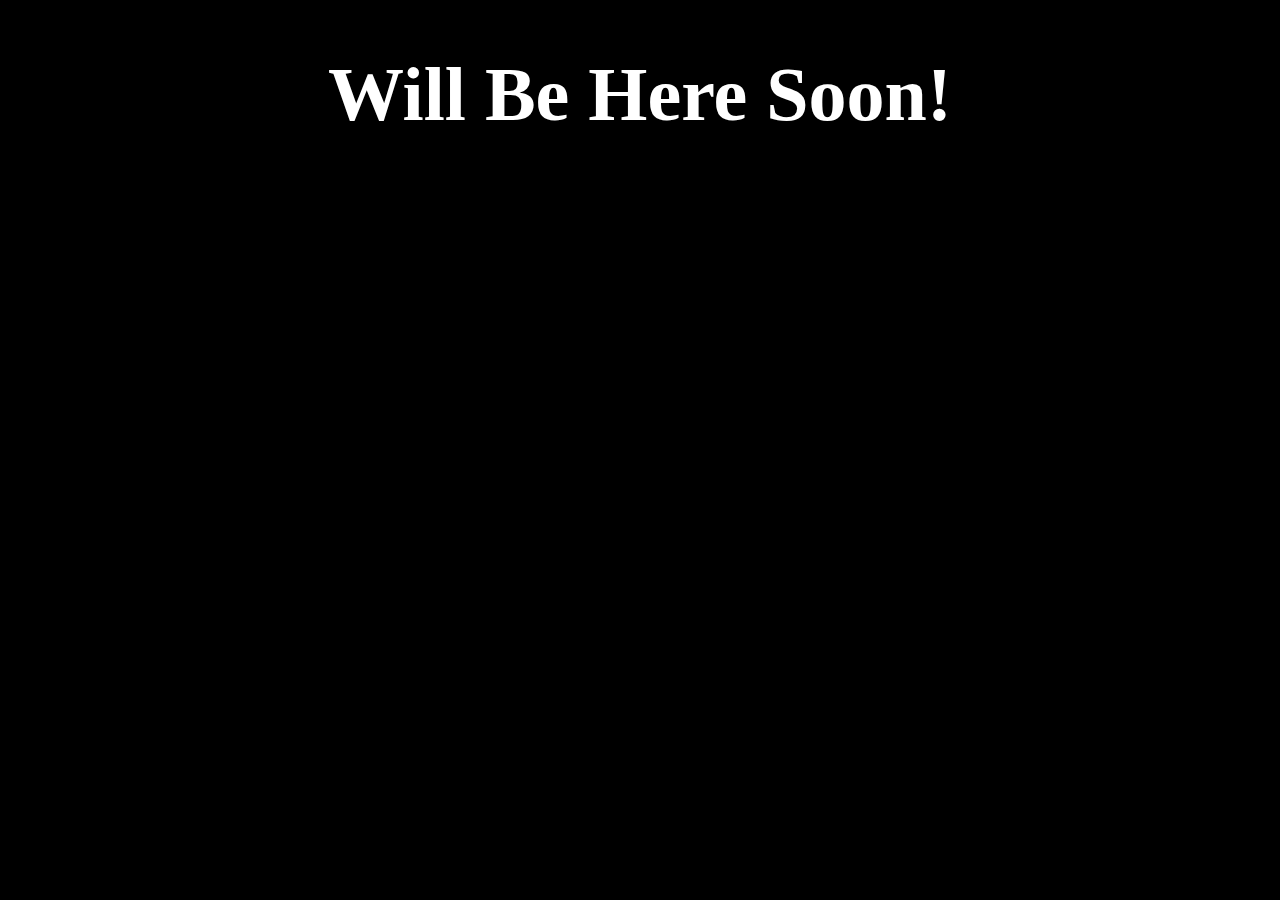
==== index.html @ 714bcb30 "first commit" ====
<!DOCTYPE html>
<html lang="en">
<head>
    <meta charset="UTF-8">
    <meta name="viewport" content="width=device-width, initial-scale=1.0">
    <title>HomeWork|Week 2</title>
    <link rel="stylesheet" href="style.css">
</head>
<body>
    <h1>Will Be Here Soon!</h1>
</body>
</html>
---- style.css ----
body{
    background: black;
}
h1{
    color:white;
    text-align: center;
    font-size: 76px;
}
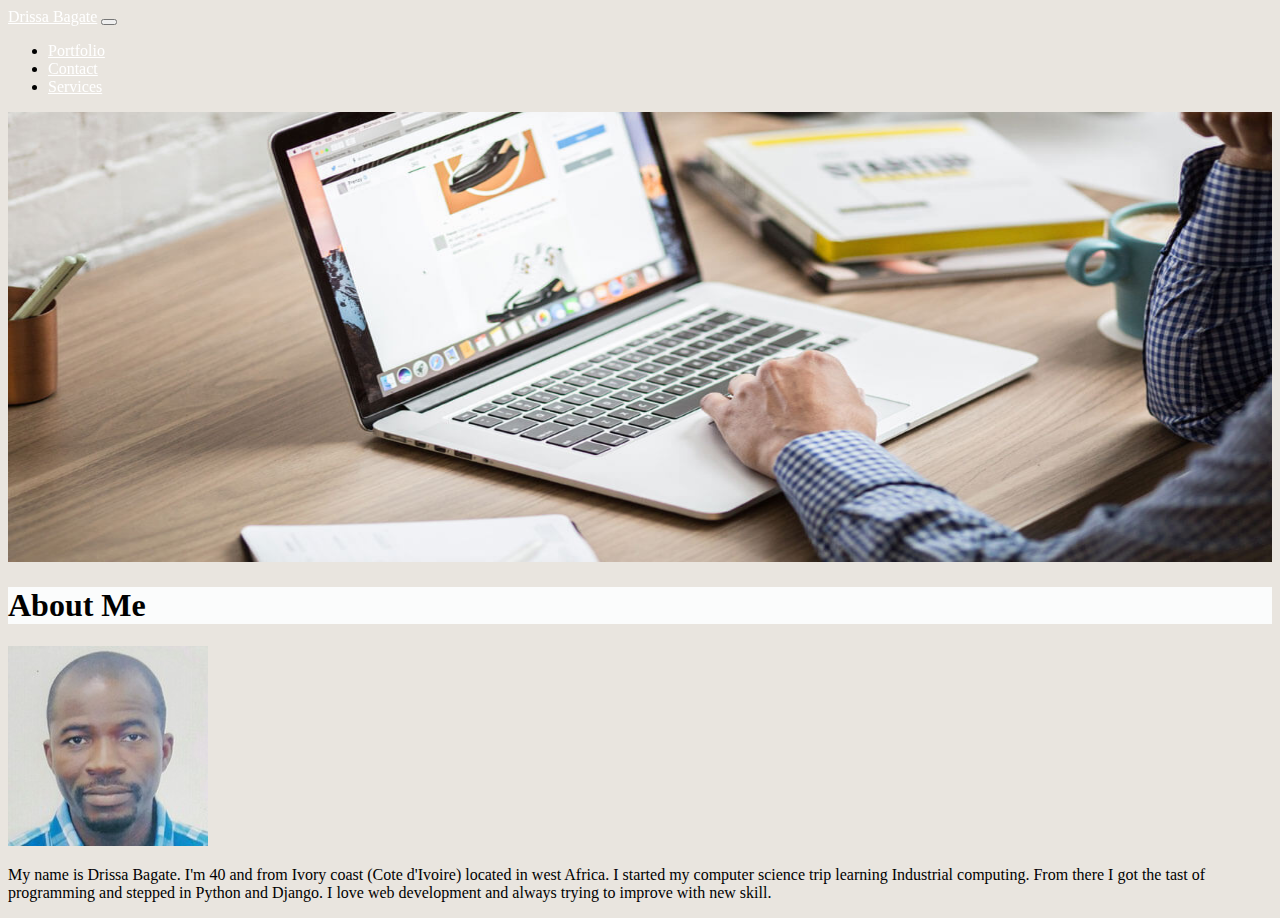
==== commit 0234f0f2: "First commit" ====
--- a/index.html
+++ b/index.html
@@ -1,12 +1,72 @@
 <!DOCTYPE html>
-<html lang="en">
+<html>
+
 <head>
-    <meta charset="UTF-8">
-    <meta name="viewport" content="width=device-width, initial-scale=1.0">
-    <title>HomeWork|Week 2</title>
-    <link rel="stylesheet" href="style.css">
+  <meta name="viewport" content="width=device-width, initial-scale=1">
+  <link href="https://cdn.jsdelivr.net/npm/bootstrap@5.0.0-beta1/dist/css/bootstrap.min.css" rel="stylesheet" integrity="sha384-giJF6kkoqNQ00vy+HMDP7azOuL0xtbfIcaT9wjKHr8RbDVddVHyTfAAsrekwKmP1" crossorigin="anonymous">
+  <link rel="stylesheet" href="https://pro.fontawesome.com/releases/v5.10.0/css/all.css" integrity="sha384-AYmEC3Yw5cVb3ZcuHtOA93w35dYTsvhLPVnYs9eStHfGJvOvKxVfELGroGkvsg+p" crossorigin="anonymous"/>
+  <link rel="stylesheet" href="/CSS/style.css">
+  <title>Home | About Me</title>
 </head>
-<body>
-    <h1>Will Be Here Soon!</h1>
+
+
+<body class="bg">
+
+    <section class=" container p-0">
+
+      <nav class="navbar navbar-expand-sm navbar-dark bg-dark fixed-top" >
+        <div class="container-fluid">
+          <a class="navbar-brand" href="./index.html">Drissa Bagate</a>
+          <button class="navbar-toggler" type="button" data-bs-toggle="collapse" data-bs-target="#navbarNav" aria-controls="navbarNav" aria-expanded="false" aria-label="Toggle navigation">
+            <i class="fas fa-bars"></i>
+          </button>
+          <div class="collapse navbar-collapse justify-content-end" id="navbarNav">
+           
+            <ul class="navbar-nav ">
+              <li class="nav-item ">
+                <a class="nav-link " aria-current="page" href="/templates/portfolio.html">Portfolio</a>
+              </li>
+              <li class="nav-item">
+                <a class="nav-link" href="/templates/contact.html">Contact</a>
+              </li>
+              <li class="nav-item ">
+                <a class="nav-link" href="#">Services</a>
+              </li>
+              
+            </ul>
+          </div>
+        </div>
+        
+      </nav>
+
+      <header>
+        <img class="img-fluid" src="/images/portfolio-1.jpg" height="450px" width="100%" alt="main banner">
+      </header>
+
+    </section>
+
+    <section class="section_2 container p-0 col-12 mt-auto">
+      <div class="row">
+        <div class="text-center  h-100 justify-content-center align-items-center"><h1>About Me</h1></div>
+      </div>
+    </section>
+
+    <section class="container  ">
+      <div class="row">
+        <div class="col-md-4 mb-2 "><img class=" d-block mx-auto img-thumbnail" src="./images/moi.jpg" alt="My Image"></div>
+
+        <div class="col-md-8">
+          <p class=" p-0">
+            My name is Drissa Bagate. I'm 40 and from Ivory coast (Cote d'Ivoire) located in west Africa.
+            I started my computer science trip learning Industrial computing. From there I got the tast of 
+            programming and stepped in Python and Django. I love web development and always trying to improve 
+            with new skill.  
+          </p>
+        </div>
+
+      </div>
+    </section>
+
+    <script src="https://cdn.jsdelivr.net/npm/bootstrap@5.0.0-beta1/dist/js/bootstrap.bundle.min.js" integrity="sha384-ygbV9kiqUc6oa4msXn9868pTtWMgiQaeYH7/t7LECLbyPA2x65Kgf80OJFdroafW" crossorigin="anonymous"></script>
 </body>
-</html>+</html>
--- a/CSS/style.css
+++ b/CSS/style.css
@@ -0,0 +1,50 @@
+  *{
+    box-sizing: border-box;
+  }
+  
+  #myVideo {
+    position: fixed;
+    right: 0;
+    bottom: 0;
+    min-width: 100%; 
+    min-height: 100%;
+  }
+
+  .navbar-custom .navbar-toggler-icon {
+    background-image: url("data:image/svg+xml;charset=utf8,%3Csvg viewBox='0 0 32 32' xmlns='http://www.w3.org/2000/svg'%3E%3Cpath stroke='rgba(255,102,203)' stroke-width='2' stroke-linecap='round' stroke-miterlimit='10' d='M4 8h24M4 16h24M4 24h24'/%3E%3C/svg%3E");
+  }
+
+.bg{
+  background: rgb(233, 229, 223);
+}
+
+  .fixed-top{
+    position:-webkit-sticky;
+    position:sticky;
+    top:0;
+    left:0;
+    right:0;
+  }
+
+.bg-info{
+  background: black;
+
+}
+
+  .navbar a{
+    color: white;
+
+    
+  }
+
+
+.section_2, .section_3{
+  background: rgb(251, 252, 252);
+}
+
+
+header{
+  
+  max-width: 100%;
+  
+}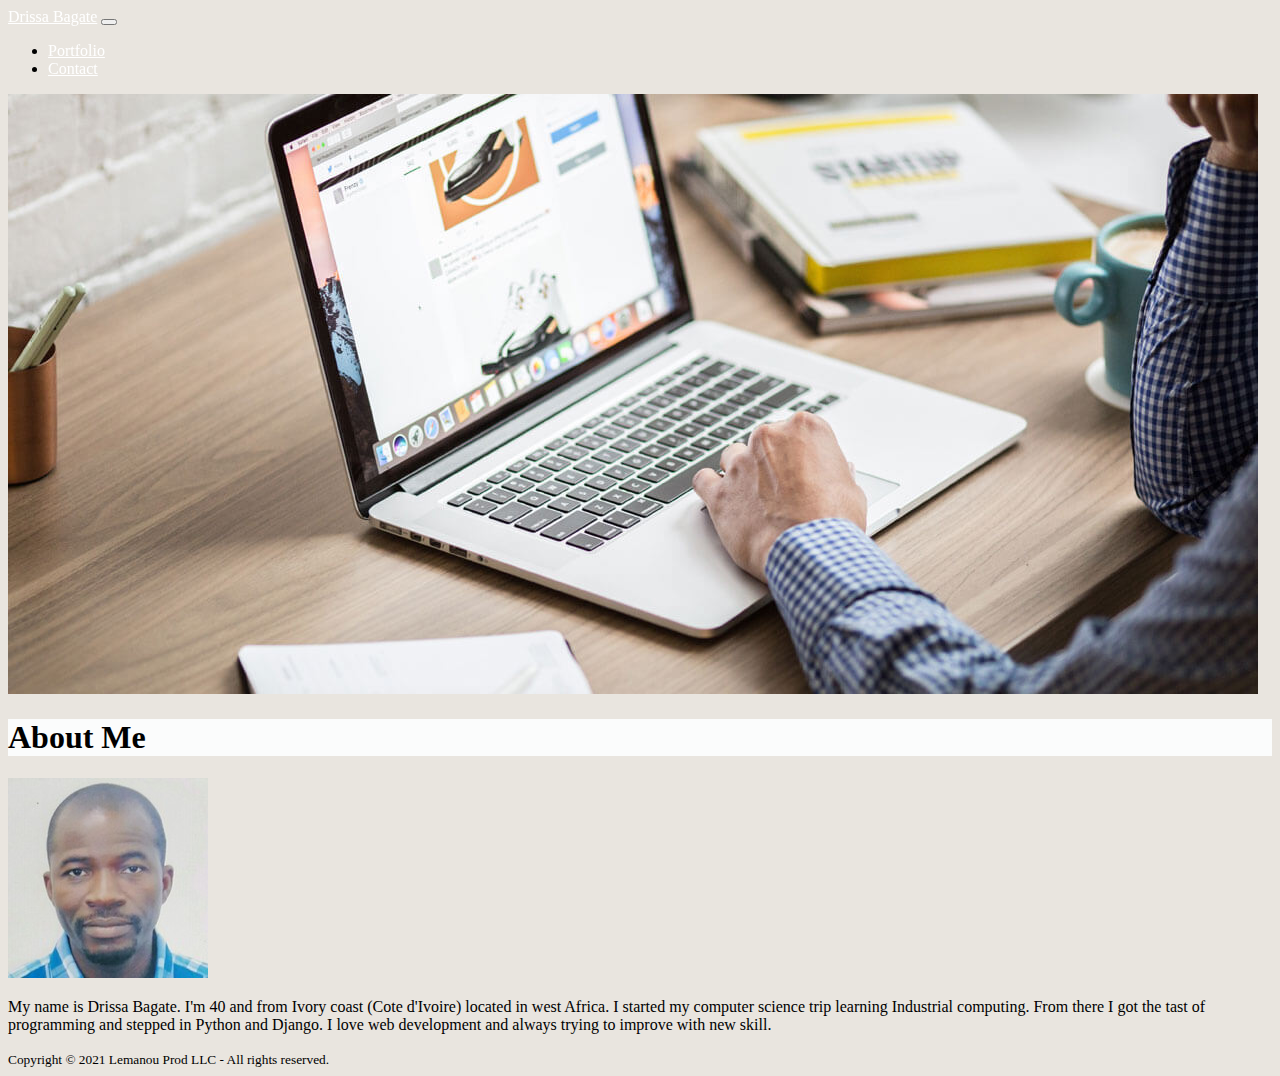
==== commit 5a50dbb4: "fixed html stray tag issue and replaced contactpage image" ====
--- a/index.html
+++ b/index.html
@@ -1,11 +1,11 @@
 <!DOCTYPE html>
-<html>
-
+<html lang="en">
 <head>
+  <meta charset="UTF-8">
   <meta name="viewport" content="width=device-width, initial-scale=1">
   <link href="https://cdn.jsdelivr.net/npm/bootstrap@5.0.0-beta1/dist/css/bootstrap.min.css" rel="stylesheet" integrity="sha384-giJF6kkoqNQ00vy+HMDP7azOuL0xtbfIcaT9wjKHr8RbDVddVHyTfAAsrekwKmP1" crossorigin="anonymous">
   <link rel="stylesheet" href="https://pro.fontawesome.com/releases/v5.10.0/css/all.css" integrity="sha384-AYmEC3Yw5cVb3ZcuHtOA93w35dYTsvhLPVnYs9eStHfGJvOvKxVfELGroGkvsg+p" crossorigin="anonymous"/>
-  <link rel="stylesheet" href="/CSS/style.css">
+  <link rel="stylesheet" href="CSS/style.css">
   <title>Home | About Me</title>
 </head>
 
@@ -16,7 +16,7 @@
 
       <nav class="navbar navbar-expand-sm navbar-dark bg-dark fixed-top" >
         <div class="container-fluid">
-          <a class="navbar-brand" href="./index.html">Drissa Bagate</a>
+          <a class="navbar-brand" href="index.html">Drissa Bagate</a>
           <button class="navbar-toggler" type="button" data-bs-toggle="collapse" data-bs-target="#navbarNav" aria-controls="navbarNav" aria-expanded="false" aria-label="Toggle navigation">
             <i class="fas fa-bars"></i>
           </button>
@@ -24,13 +24,10 @@
            
             <ul class="navbar-nav ">
               <li class="nav-item ">
-                <a class="nav-link " aria-current="page" href="/templates/portfolio.html">Portfolio</a>
+                <a class="nav-link " aria-current="page" href="templates/portfolio.html">Portfolio</a>
               </li>
               <li class="nav-item">
-                <a class="nav-link" href="/templates/contact.html">Contact</a>
-              </li>
-              <li class="nav-item ">
-                <a class="nav-link" href="#">Services</a>
+                <a class="nav-link" href="templates/contact.html">Contact</a>
               </li>
               
             </ul>
@@ -40,7 +37,7 @@
       </nav>
 
       <header>
-        <img class="img-fluid" src="/images/portfolio-1.jpg" height="450px" width="100%" alt="main banner">
+        <img class="img-fluid" src="images/portfolio-1.jpg"  alt="main banner">
       </header>
 
     </section>
@@ -51,9 +48,9 @@
       </div>
     </section>
 
-    <section class="container  ">
+    <section class="container bg_color ">
       <div class="row">
-        <div class="col-md-4 mb-2 "><img class=" d-block mx-auto img-thumbnail" src="./images/moi.jpg" alt="My Image"></div>
+        <div class="col-md-4 mb-2 "><img class=" d-block mx-auto img-thumbnail" src="images/moi.jpg" alt="My Image"></div>
 
         <div class="col-md-8">
           <p class=" p-0">
@@ -67,6 +64,15 @@
       </div>
     </section>
 
+  
+    <footer class=" footer footer-dark bg-dark d-block mx-auto  py-2"> 
+      <div class="container text-white text-center ">
+        <span><small>Copyright &copy; 2021 Lemanou Prod LLC - All rights reserved.</small></span>
+      </div>
+    </footer>
+    
+
+    
     <script src="https://cdn.jsdelivr.net/npm/bootstrap@5.0.0-beta1/dist/js/bootstrap.bundle.min.js" integrity="sha384-ygbV9kiqUc6oa4msXn9868pTtWMgiQaeYH7/t7LECLbyPA2x65Kgf80OJFdroafW" crossorigin="anonymous"></script>
 </body>
 </html>
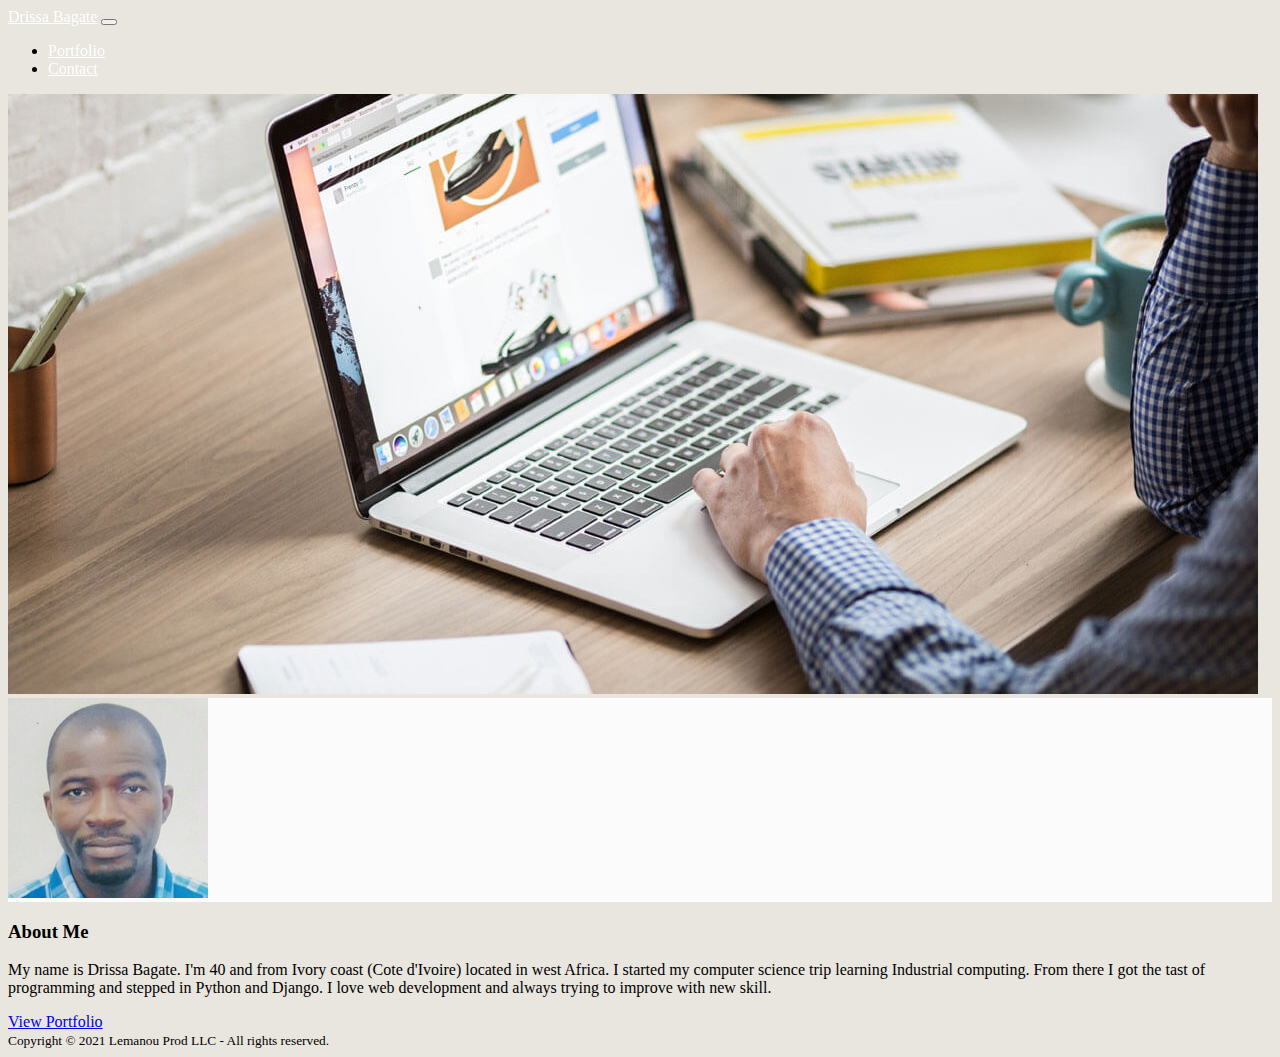
==== commit 8747234d: "fixed image border overlaped issue" ====
--- a/index.html
+++ b/index.html
@@ -5,7 +5,10 @@
   <meta name="viewport" content="width=device-width, initial-scale=1">
   <link href="https://cdn.jsdelivr.net/npm/bootstrap@5.0.0-beta1/dist/css/bootstrap.min.css" rel="stylesheet" integrity="sha384-giJF6kkoqNQ00vy+HMDP7azOuL0xtbfIcaT9wjKHr8RbDVddVHyTfAAsrekwKmP1" crossorigin="anonymous">
   <link rel="stylesheet" href="https://pro.fontawesome.com/releases/v5.10.0/css/all.css" integrity="sha384-AYmEC3Yw5cVb3ZcuHtOA93w35dYTsvhLPVnYs9eStHfGJvOvKxVfELGroGkvsg+p" crossorigin="anonymous"/>
+  
   <link rel="stylesheet" href="CSS/style.css">
+  <link rel="stylesheet" href="CSS/fix-style.css">
+  
   <title>Home | About Me</title>
 </head>
 
@@ -40,15 +43,37 @@
         <img class="img-fluid" src="images/portfolio-1.jpg"  alt="main banner">
       </header>
 
+
+      <div class="card" >
+        <div class="row no-gutters">
+            <div class="col-sm-5" style="background: #fbfbfb;">
+                <img src="images/moi.jpg" class="card-img-top h-100" alt="...">
+            </div>
+            <div class="col-sm-7">
+                <div class="card-body">
+                    <h3 class="card-title">About Me</h3>
+                    <p class="card-text">
+                      My name is Drissa Bagate. I'm 40 and from Ivory coast (Cote d'Ivoire) located in west Africa.
+                      I started my computer science trip learning Industrial computing. From there I got the tast of 
+                      programming and stepped in Python and Django. I love web development and always trying to improve 
+                      with new skill.</p>
+                    <a href="./templates/portfolio.html" class="btn btn-primary stretched-link">View Portfolio</a>
+                </div>
+            </div>
+        </div>
+    </div>
+
+
+    <footer class=" footer footer-dark bg-dark mx-auto "> 
+      <div class="container text-white text-center ">
+        <span><small>Copyright &copy; 2021 Lemanou Prod LLC - All rights reserved.</small></span>
+      </div>
+    </footer>
+
     </section>
 
-    <section class="section_2 container p-0 col-12 mt-auto">
-      <div class="row">
-        <div class="text-center  h-100 justify-content-center align-items-center"><h1>About Me</h1></div>
-      </div>
-    </section>
 
-    <section class="container bg_color ">
+    <!-- <section class="container bg_color ">
       <div class="row">
         <div class="col-md-4 mb-2 "><img class=" d-block mx-auto img-thumbnail" src="images/moi.jpg" alt="My Image"></div>
 
@@ -62,14 +87,10 @@
         </div>
 
       </div>
-    </section>
+    </section> -->
 
   
-    <footer class=" footer footer-dark bg-dark d-block mx-auto  py-2"> 
-      <div class="container text-white text-center ">
-        <span><small>Copyright &copy; 2021 Lemanou Prod LLC - All rights reserved.</small></span>
-      </div>
-    </footer>
+    
     
 
     
--- a/CSS/fix-style.css
+++ b/CSS/fix-style.css
@@ -0,0 +1,3 @@
+.row {
+    --bs-gutter-x: 0 rem;
+}